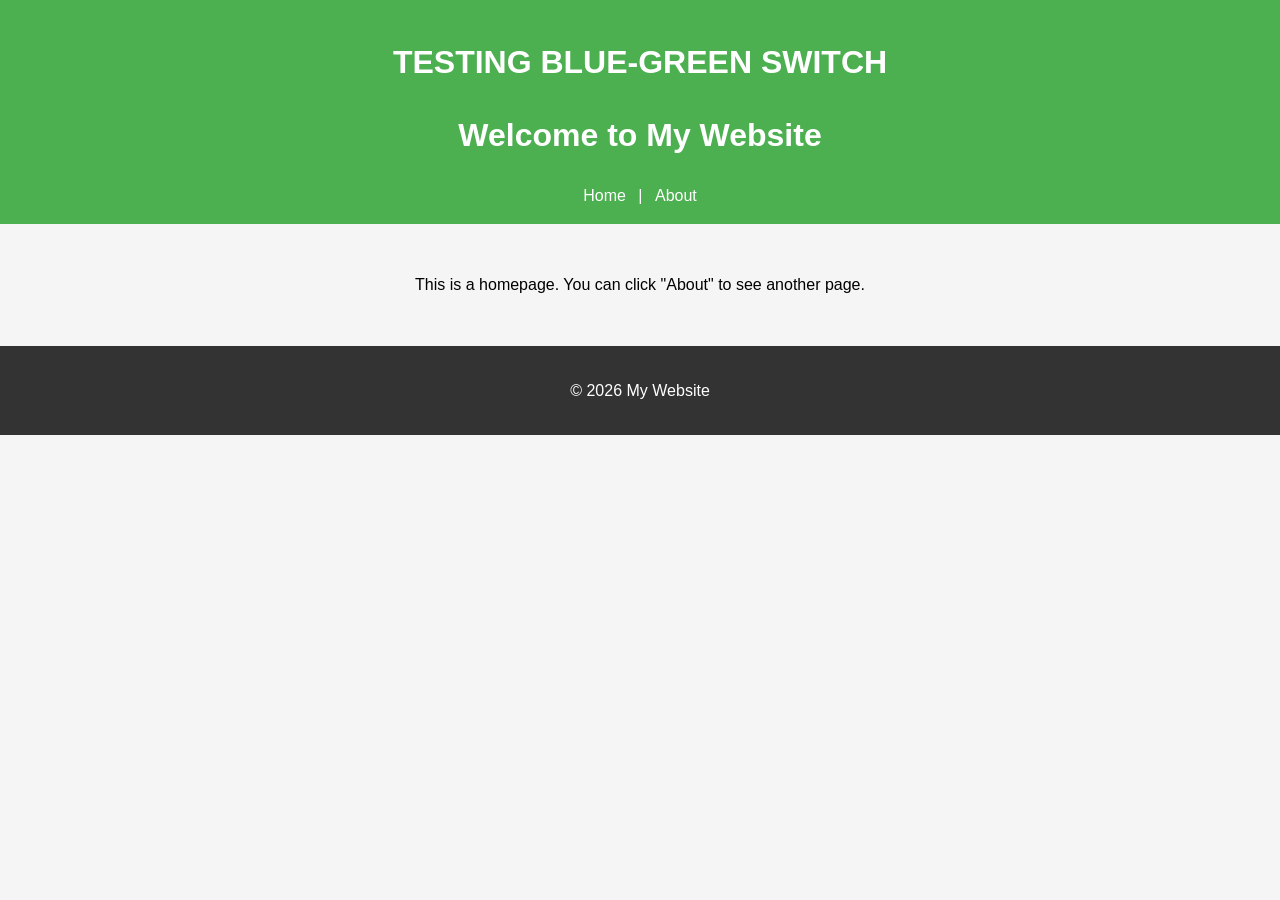
==== web/index.html @ 5b3c21fc "Test deployment to green server" ====
<!DOCTYPE html>
<html lang="en">
<head>
    <meta charset="UTF-8">
    <title>Ozi's Website</title>
    <link rel="stylesheet" href="css/style.css">
</head>
<body>
    <header>
	<h1>TESTING BLUE-GREEN SWITCH</h1>
        <h1>Welcome to My Website</h1>
        <nav>
            <a href="index.html">Home</a> |
            <a href="about.html">About</a>
        </nav>
    </header>

    <main>
        <p>This is a homepage. You can click "About" to see another page.</p>
    </main>

    <footer>
        <p>© 2026 My Website</p>
    </footer>
</body>
</html>
---- web/css/style.css ----
body {
    font-family: Arial, sans-serif;
    line-height: 1.6;
    margin: 0;
    padding: 0;
    background-color: #f5f5f5;
}

header {
    background-color: #4CAF50;
    color: white;
    padding: 1rem;
    text-align: center;
}

nav a {
    color: white;
    text-decoration: none;
    margin: 0 0.5rem;
}

nav a:hover {
    text-decoration: underline;
}

main {
    padding: 2rem;
    text-align: center;
}

footer {
    background-color: #333;
    color: white;
    padding: 1rem;
    text-align: center;
}
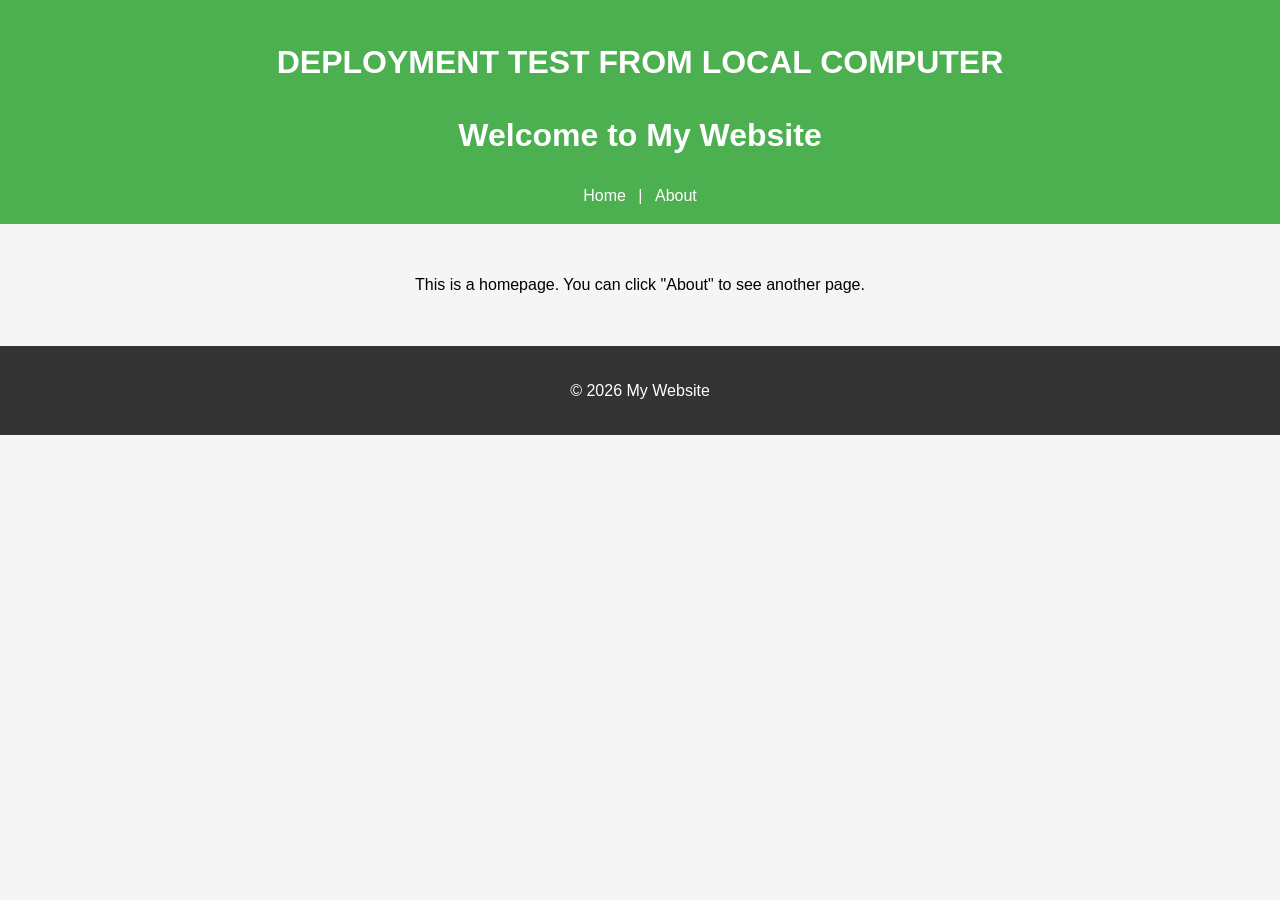
==== commit 9ca23b22: "Test CI/CD from local machine" ====
--- a/web/index.html
+++ b/web/index.html
@@ -7,7 +7,7 @@
 </head>
 <body>
     <header>
-	<h1>TESTING BLUE-GREEN SWITCH</h1>
+	<h1>DEPLOYMENT TEST FROM LOCAL COMPUTER</h1>
         <h1>Welcome to My Website</h1>
         <nav>
             <a href="index.html">Home</a> |
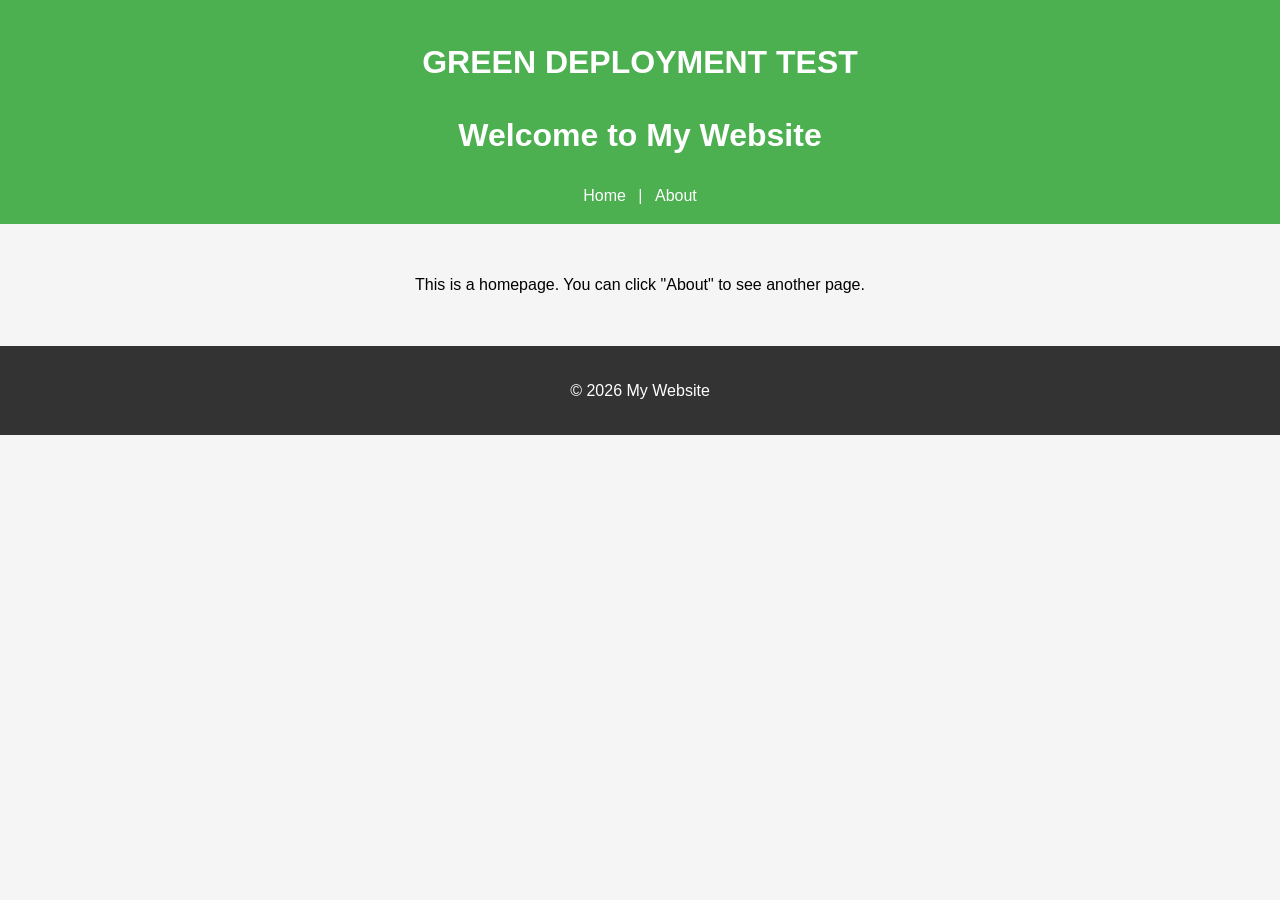
==== commit f8cfdffe: "Test deployment" ====
--- a/web/index.html
+++ b/web/index.html
@@ -7,7 +7,7 @@
 </head>
 <body>
     <header>
-	<h1>DEPLOYMENT TEST FROM LOCAL COMPUTER</h1>
+	<h1>GREEN DEPLOYMENT TEST</h1>
         <h1>Welcome to My Website</h1>
         <nav>
             <a href="index.html">Home</a> |
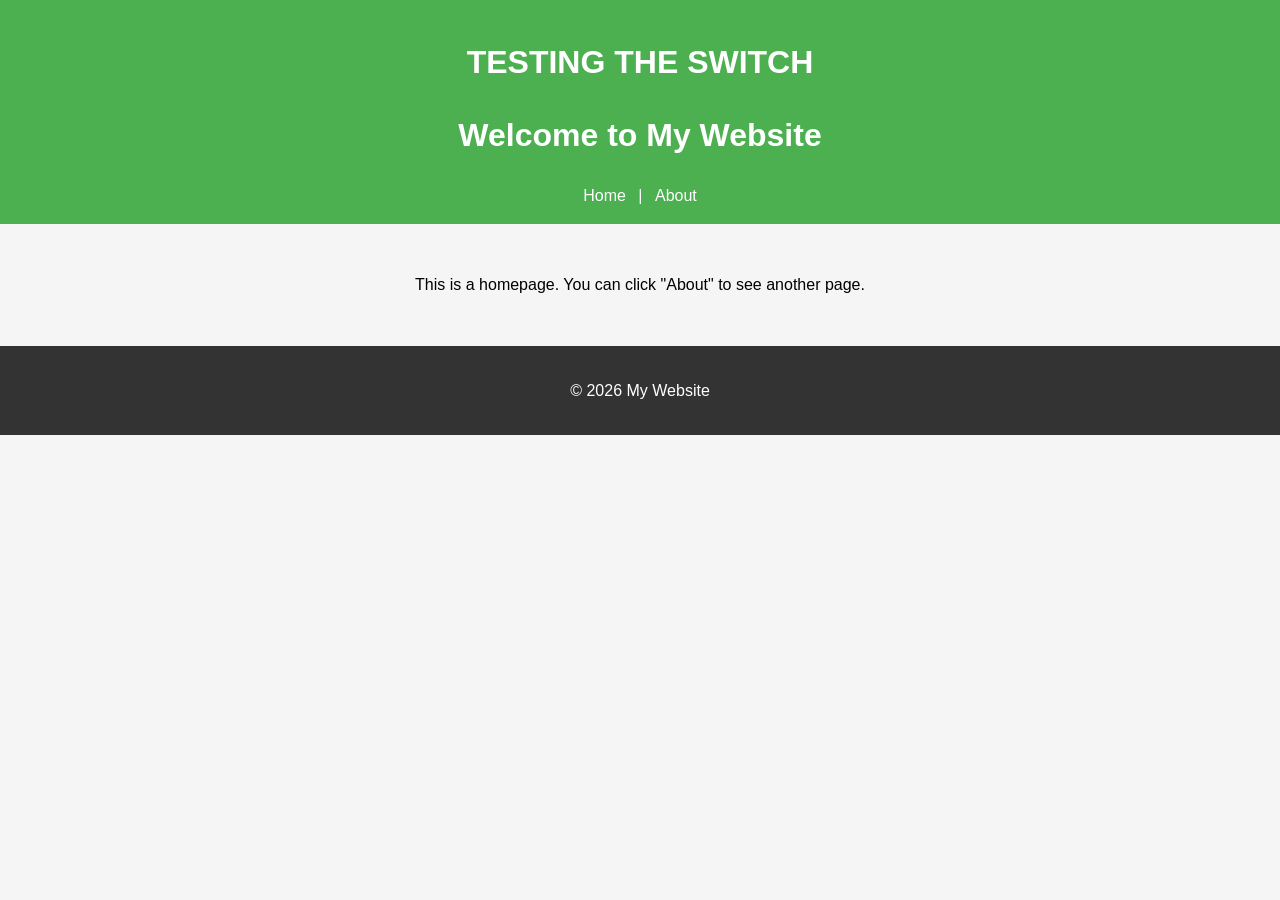
==== commit 86f53d0d: "Testing the switch" ====
--- a/web/index.html
+++ b/web/index.html
@@ -7,7 +7,7 @@
 </head>
 <body>
     <header>
-	<h1>GREEN DEPLOYMENT TEST</h1>
+	<h1>TESTING THE SWITCH</h1>
         <h1>Welcome to My Website</h1>
         <nav>
             <a href="index.html">Home</a> |
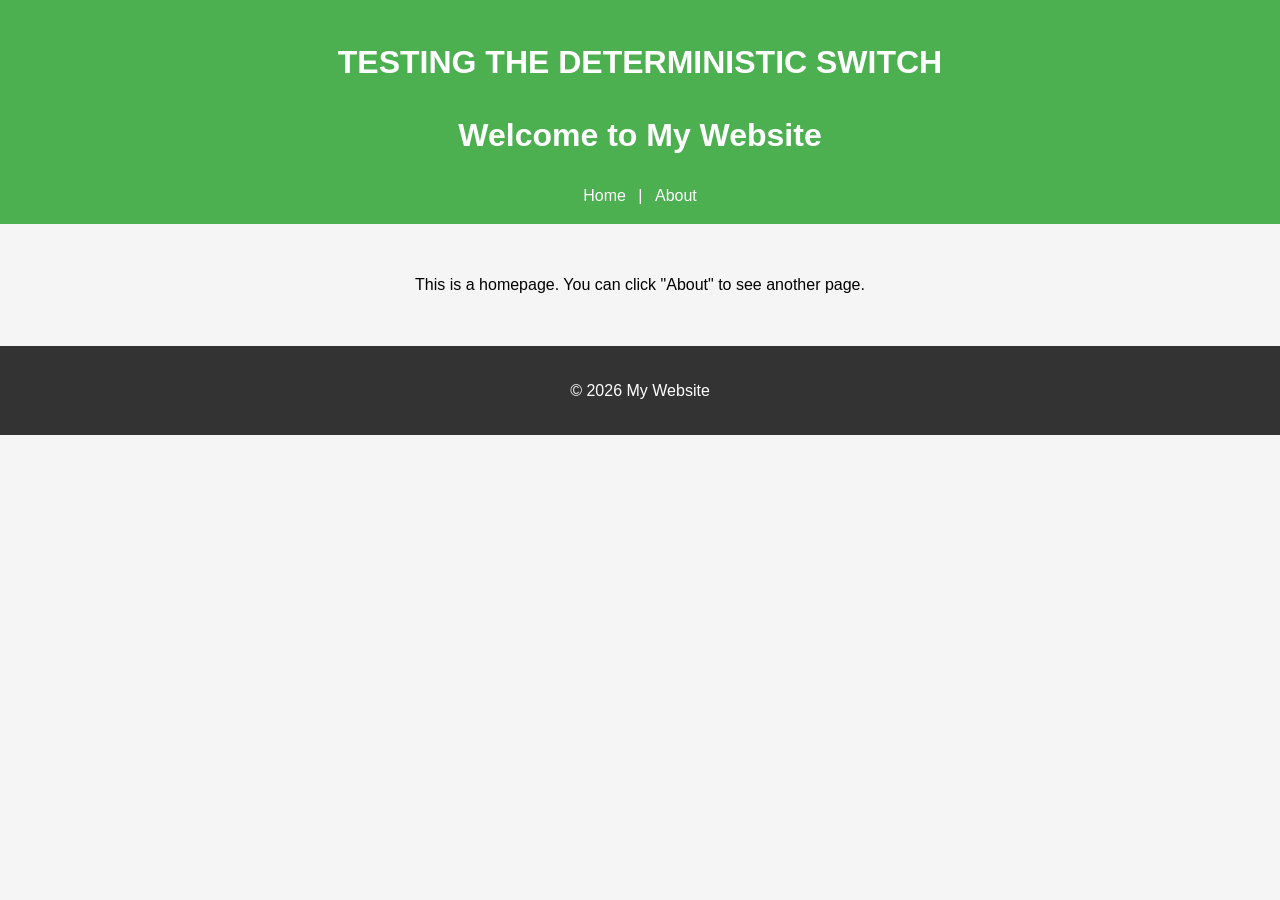
==== commit aa31c4fb: "Modifying index.html in order to trigger workflow" ====
--- a/web/index.html
+++ b/web/index.html
@@ -7,7 +7,7 @@
 </head>
 <body>
     <header>
-	<h1>TESTING THE SWITCH</h1>
+	<h1>TESTING THE DETERMINISTIC SWITCH</h1>
         <h1>Welcome to My Website</h1>
         <nav>
             <a href="index.html">Home</a> |
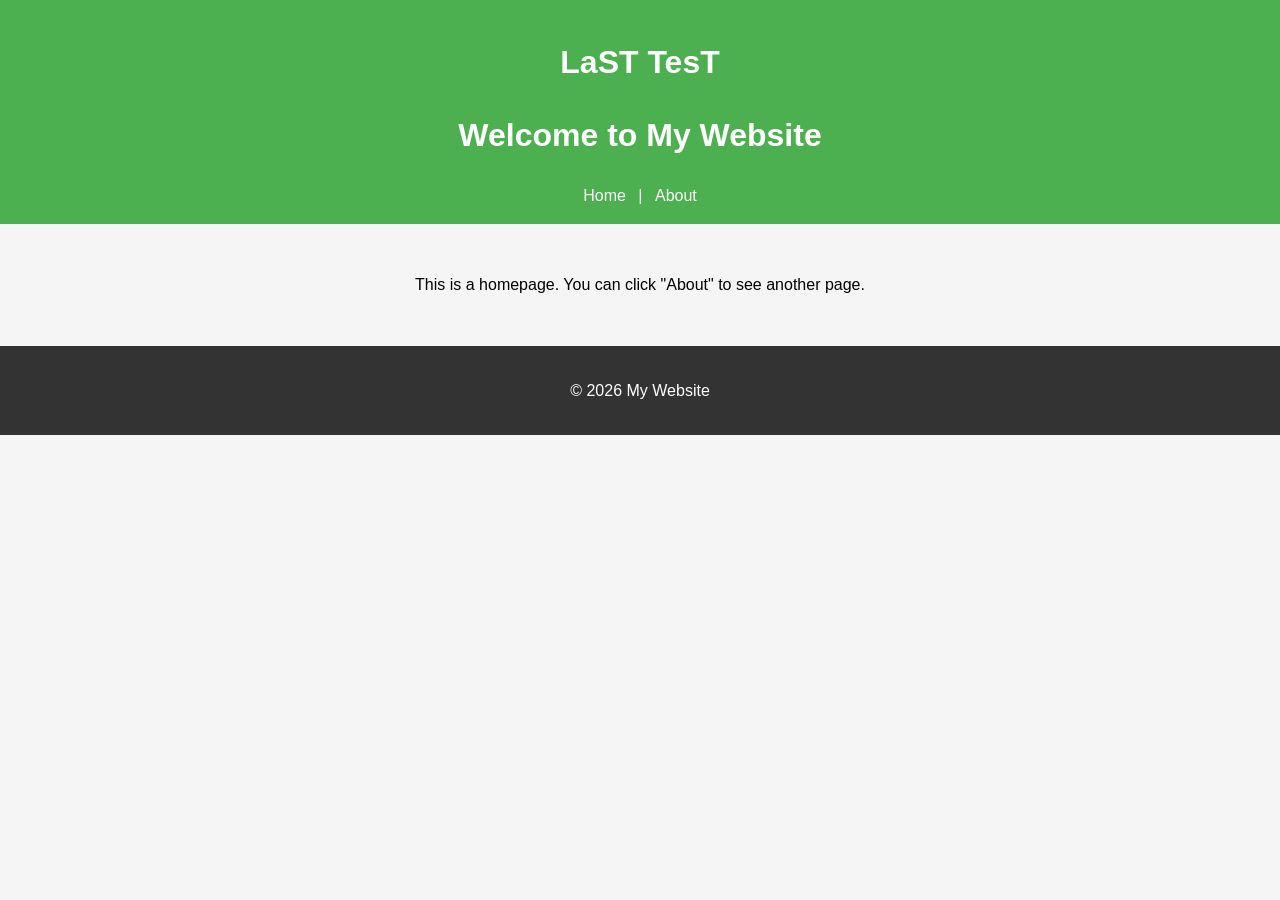
==== commit 1b95267f: "Modifying index.html to trigger workflow" ====
--- a/web/index.html
+++ b/web/index.html
@@ -7,7 +7,7 @@
 </head>
 <body>
     <header>
-	<h1>TESTING THE DETERMINISTIC SWITCH</h1>
+	<h1>LaST TesT</h1>
         <h1>Welcome to My Website</h1>
         <nav>
             <a href="index.html">Home</a> |
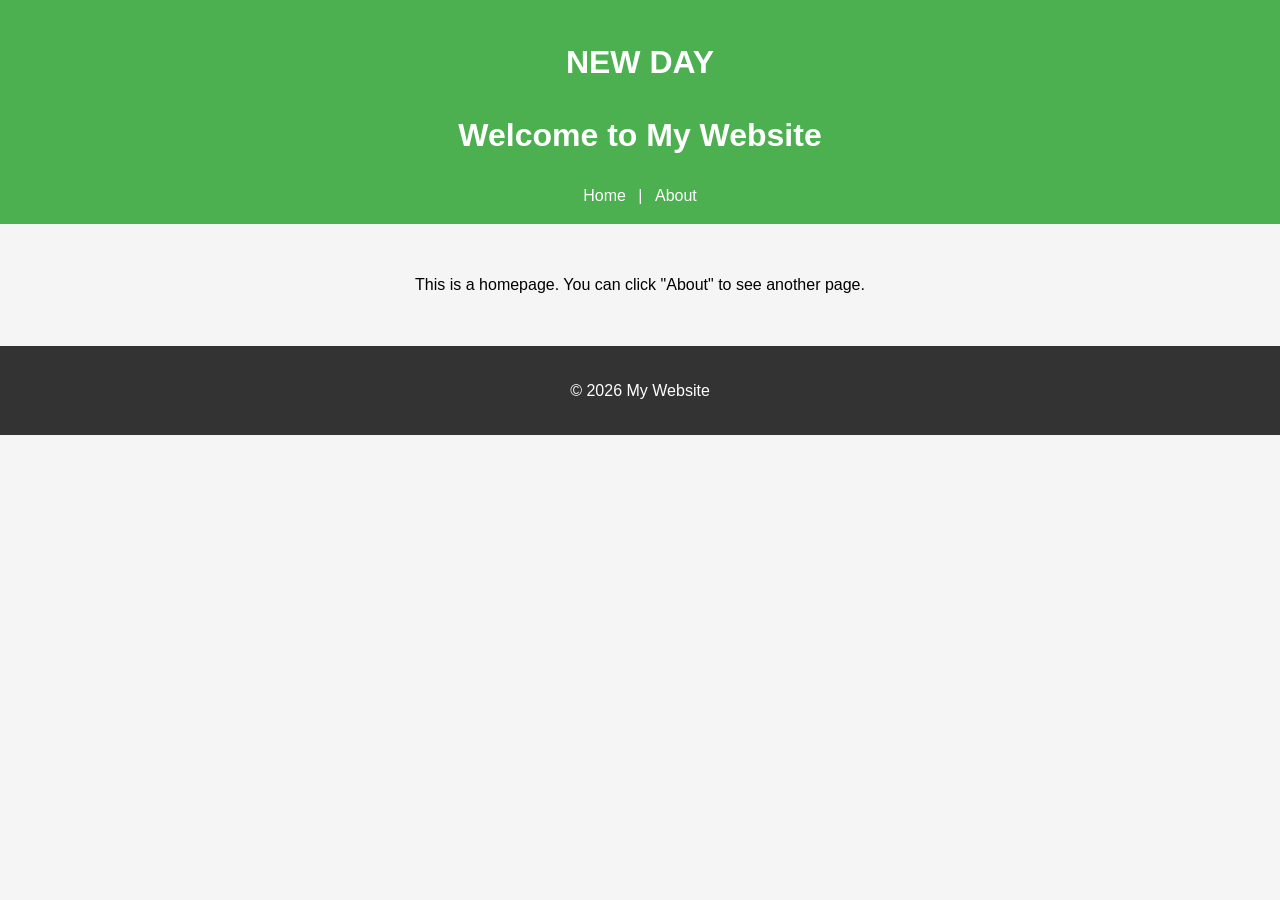
==== commit d67000a6: "Modified index.html to trigger workflow" ====
--- a/web/index.html
+++ b/web/index.html
@@ -7,7 +7,7 @@
 </head>
 <body>
     <header>
-	<h1>LaST TesT</h1>
+	<h1>NEW DAY</h1>
         <h1>Welcome to My Website</h1>
         <nav>
             <a href="index.html">Home</a> |
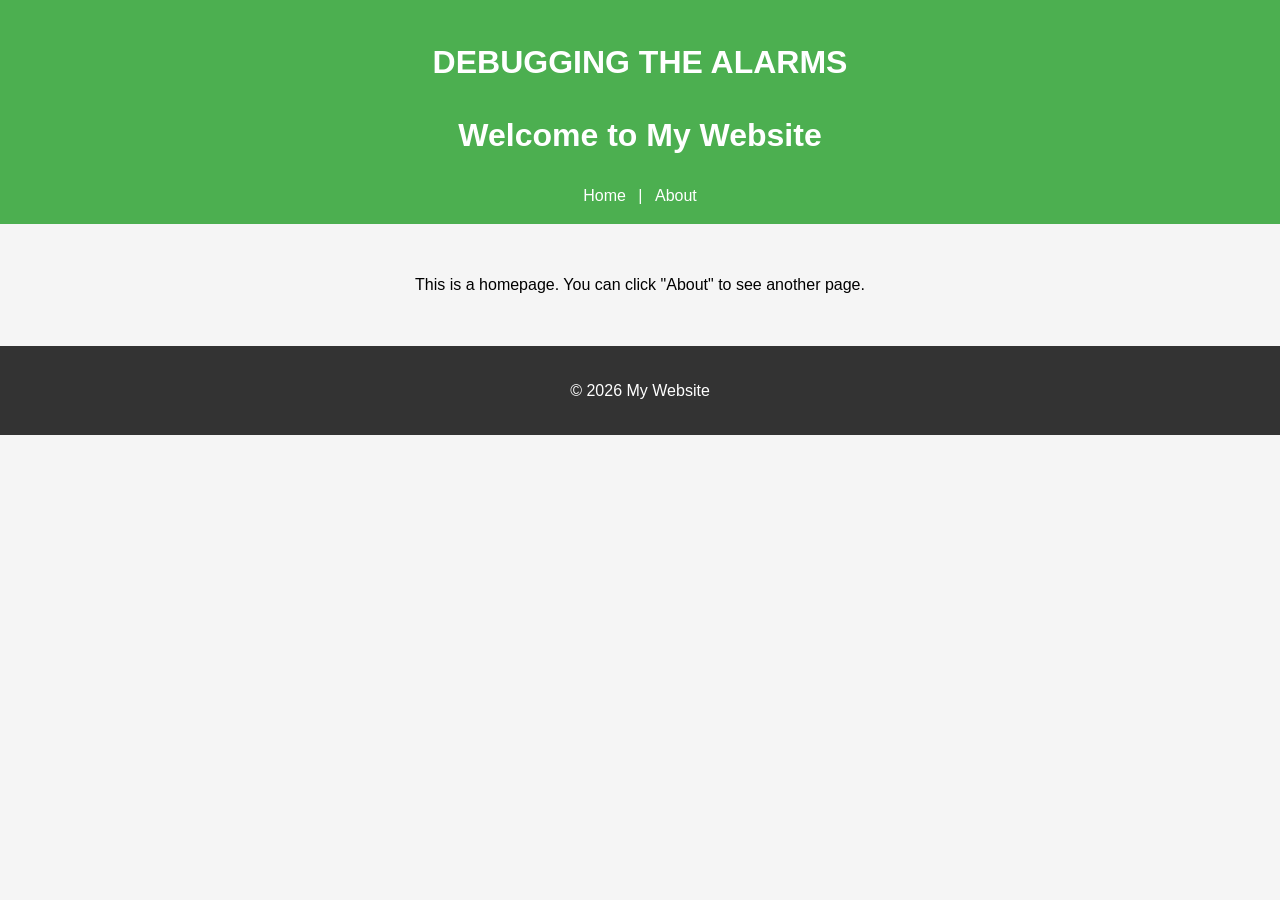
==== commit 1c233161: "Modified index.html to trigger workflow" ====
--- a/web/index.html
+++ b/web/index.html
@@ -7,7 +7,7 @@
 </head>
 <body>
     <header>
-	<h1>NEW DAY</h1>
+	<h1>DEBUGGING THE ALARMS</h1>
         <h1>Welcome to My Website</h1>
         <nav>
             <a href="index.html">Home</a> |
